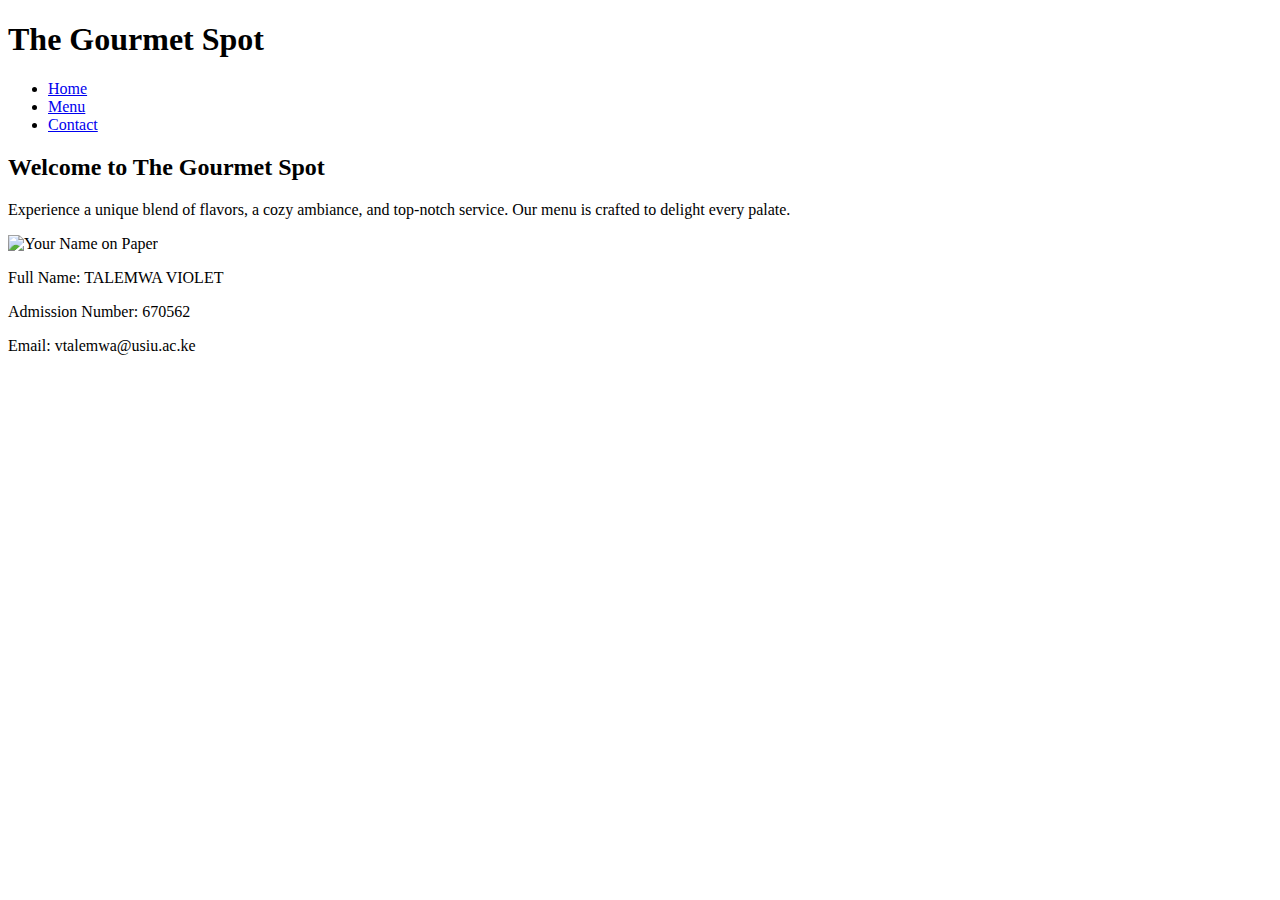
==== index.html @ b0efd915 "Create index.html" ====
<!DOCTYPE html>
<html lang="en">
<head>
    <meta charset="UTF-8">
    <meta name="viewport" content="width=device-width, initial-scale=1.0">
    <title>The Gourmet Spot</title>
    <link rel="style.css" href="stylesheet">
</head>
<body>

    <header>
        <h1>The Gourmet Spot</h1>
    </header>

    <nav>
        <ul>
            <li><a href="#">Home</a></li>
            <li><a href="#">Menu</a></li>
            <li><a href="#">Contact</a></li>
        </ul>
    </nav>

    <!-- Main Content Section -->
    <main>
        <section class="welcome">
            <h2>Welcome to The Gourmet Spot</h2>
            <p>Experience a unique blend of flavors, a cozy ambiance, and top-notch service. Our menu is crafted to delight every palate.</p>
            <img src="images/your-name.jpg" alt="Your Name on Paper">
        </section>
    </main>

    <!-- Footer Section -->
    <footer>
        <p>Full Name: TALEMWA VIOLET </p>
        <p>Admission Number: 670562</p>
        <p>Email: vtalemwa@usiu.ac.ke </p>
    </footer>

</body>
</html>
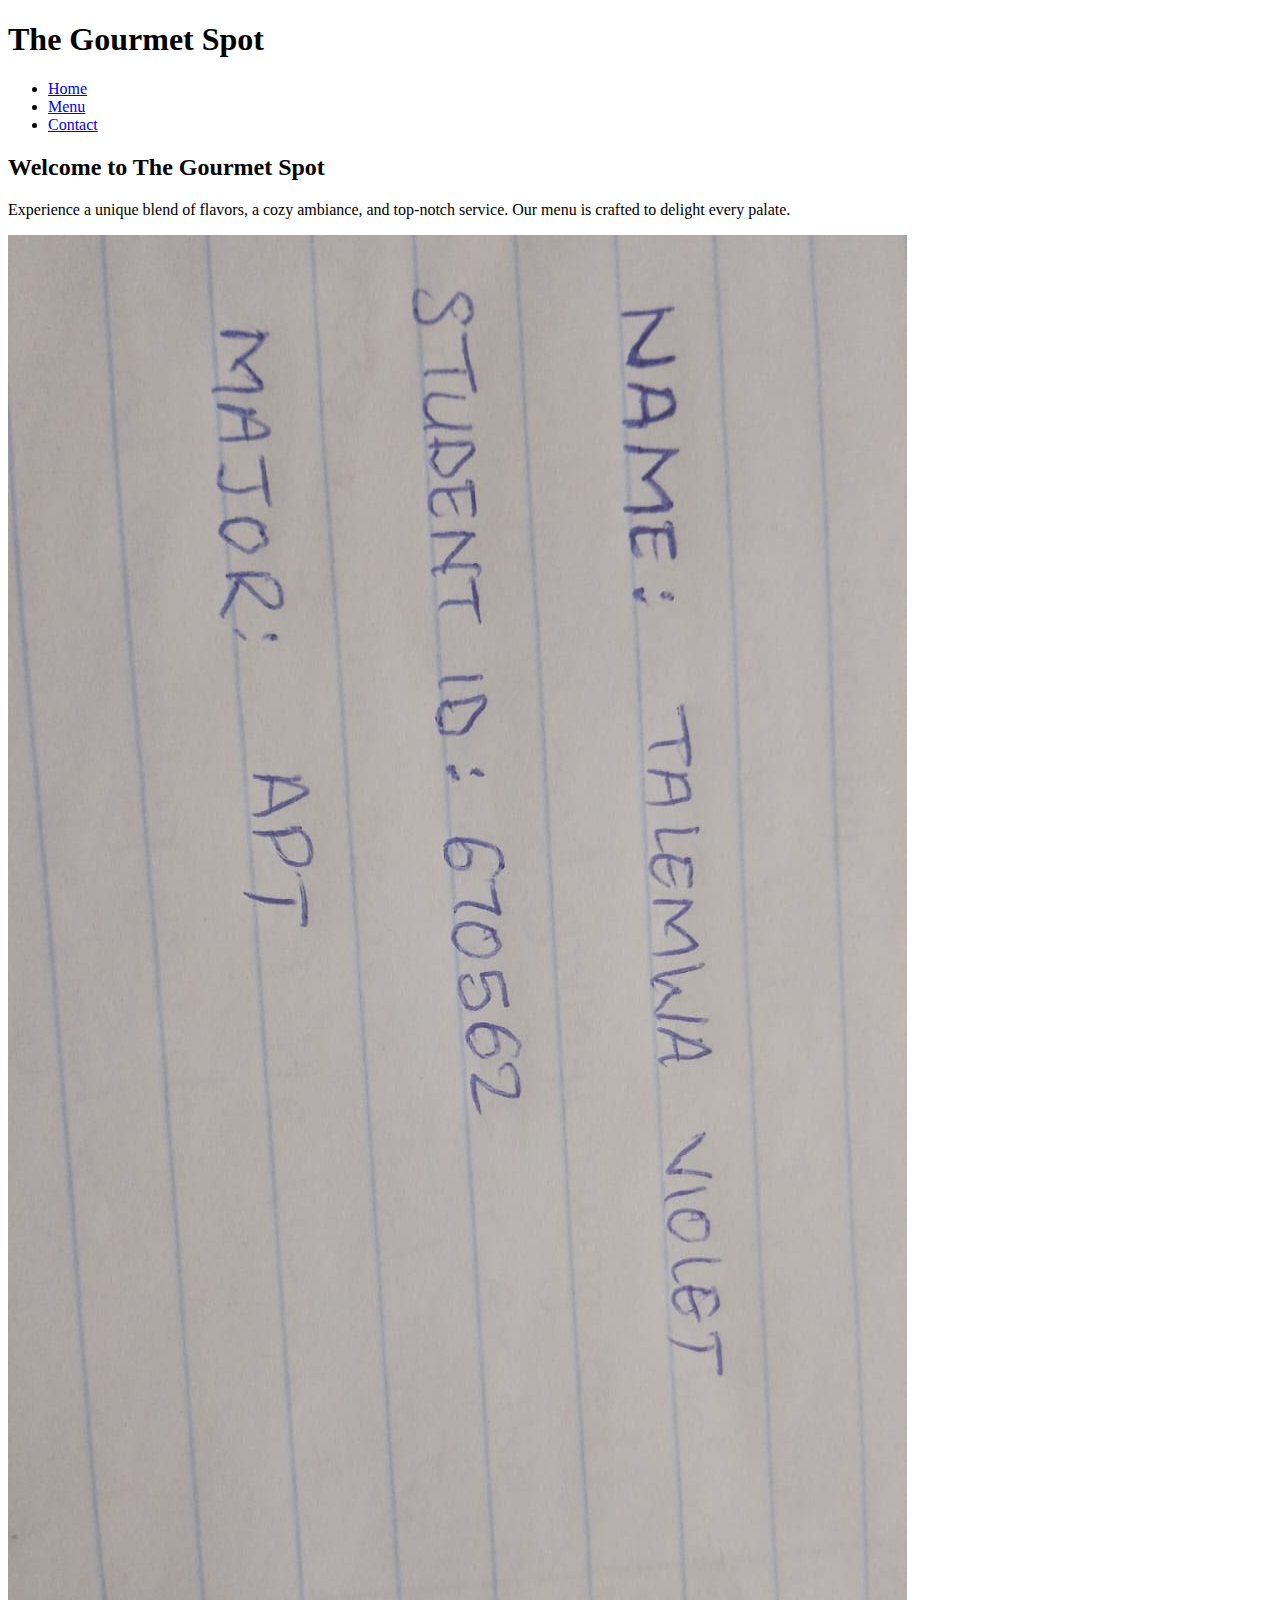
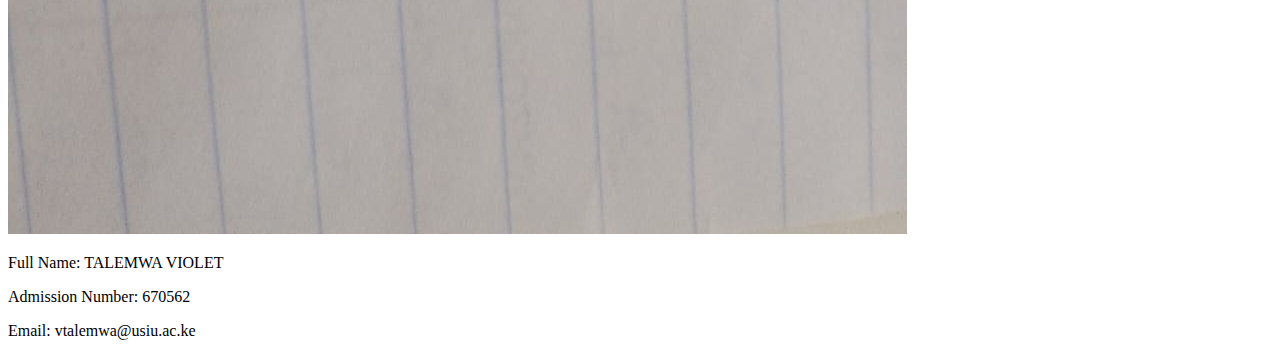
==== commit 4459410c: "Update index.html" ====
--- a/index.html
+++ b/index.html
@@ -20,16 +20,14 @@
         </ul>
     </nav>
 
-    <!-- Main Content Section -->
     <main>
         <section class="welcome">
             <h2>Welcome to The Gourmet Spot</h2>
             <p>Experience a unique blend of flavors, a cozy ambiance, and top-notch service. Our menu is crafted to delight every palate.</p>
-            <img src="images/your-name.jpg" alt="Your Name on Paper">
+            <img src="MIDSEM.jpg" alt="VIOLET T">
         </section>
     </main>
 
-    <!-- Footer Section -->
     <footer>
         <p>Full Name: TALEMWA VIOLET </p>
         <p>Admission Number: 670562</p>
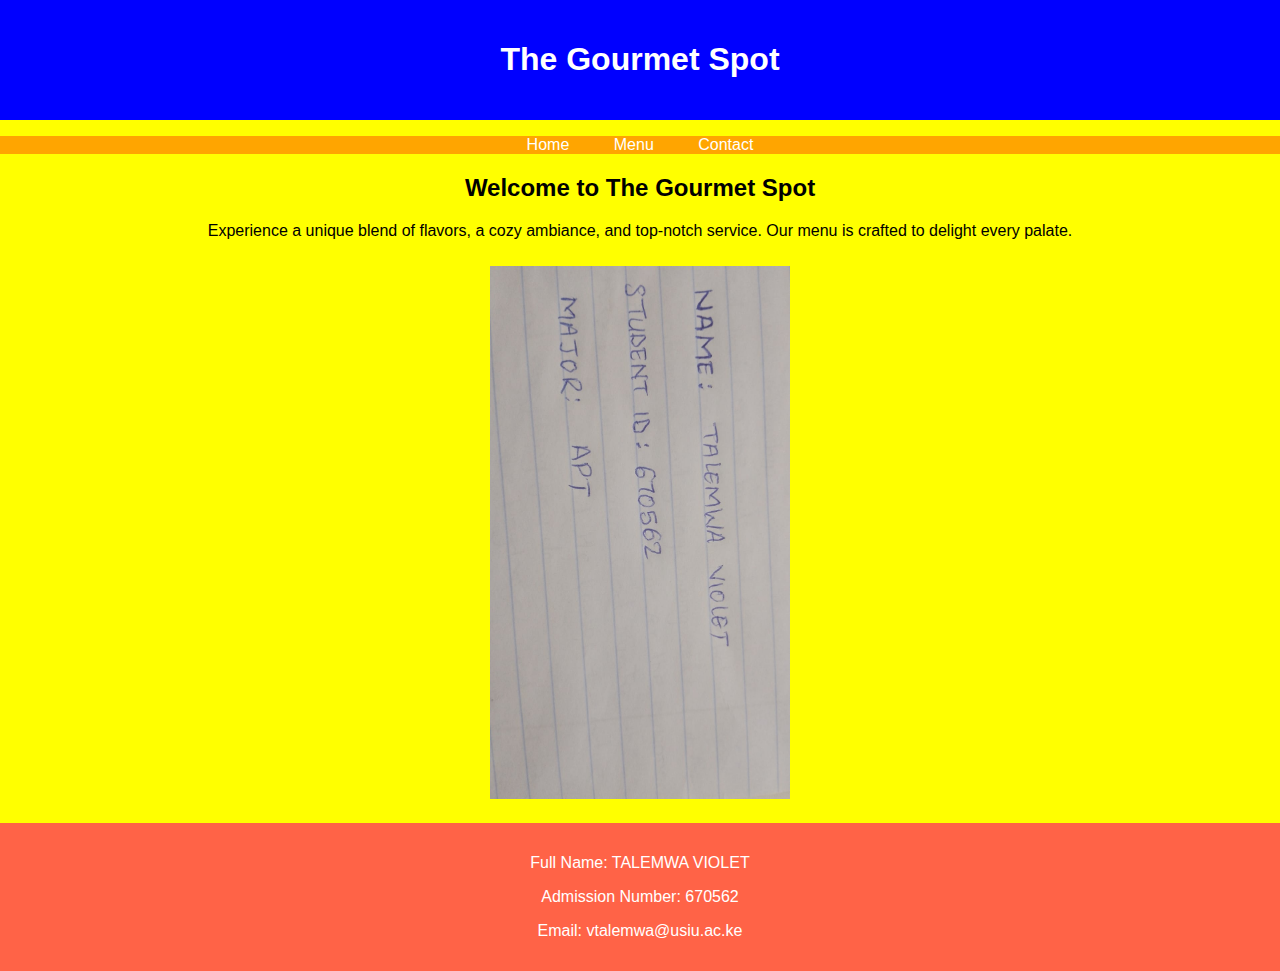
==== commit 3789e6a2: "Update index.html" ====
--- a/index.html
+++ b/index.html
@@ -4,7 +4,7 @@
     <meta charset="UTF-8">
     <meta name="viewport" content="width=device-width, initial-scale=1.0">
     <title>The Gourmet Spot</title>
-    <link rel="style.css" href="stylesheet">
+    <link rel="stylesheet" href="Style.css">
 </head>
 <body>
 
@@ -14,9 +14,9 @@
 
     <nav>
         <ul>
-            <li><a href="#">Home</a></li>
-            <li><a href="#">Menu</a></li>
-            <li><a href="#">Contact</a></li>
+            <li><a href="index.html">Home</a></li>
+            <li><a href="menu.html">Menu</a></li>
+            <li><a href="contacts.html">Contact</a></li>
         </ul>
     </nav>
 
--- a/Style.css
+++ b/Style.css
@@ -0,0 +1,52 @@
+
+body {
+    font-family: Arial, sans-serif;
+    background-color: yellow;
+    margin: 0;
+    padding: 0;
+    text-align: center;
+}
+
+header {
+    background-color: blue;
+    color: white;
+    padding: 20px;
+}
+
+nav ul {
+    list-style: none;
+    padding: 0;
+    background-color: orange;
+}
+
+nav ul li {
+    display: inline;
+    margin: 10px;
+}
+
+nav ul li a {
+    color: white;
+    text-decoration: none;
+    padding: 10px;
+}
+
+nav ul li a:hover {
+    background-color: #1abc9c;
+    border-radius: 5px;
+}
+
+.welcome {
+    margin: 20px;
+}
+
+.welcome img {
+    width: 300px;
+    height: auto;
+    margin-top: 10px;
+}
+footer {
+    background-color: tomato;
+    color: white;
+    padding: 15px;
+    margin-top: 20px;
+}
